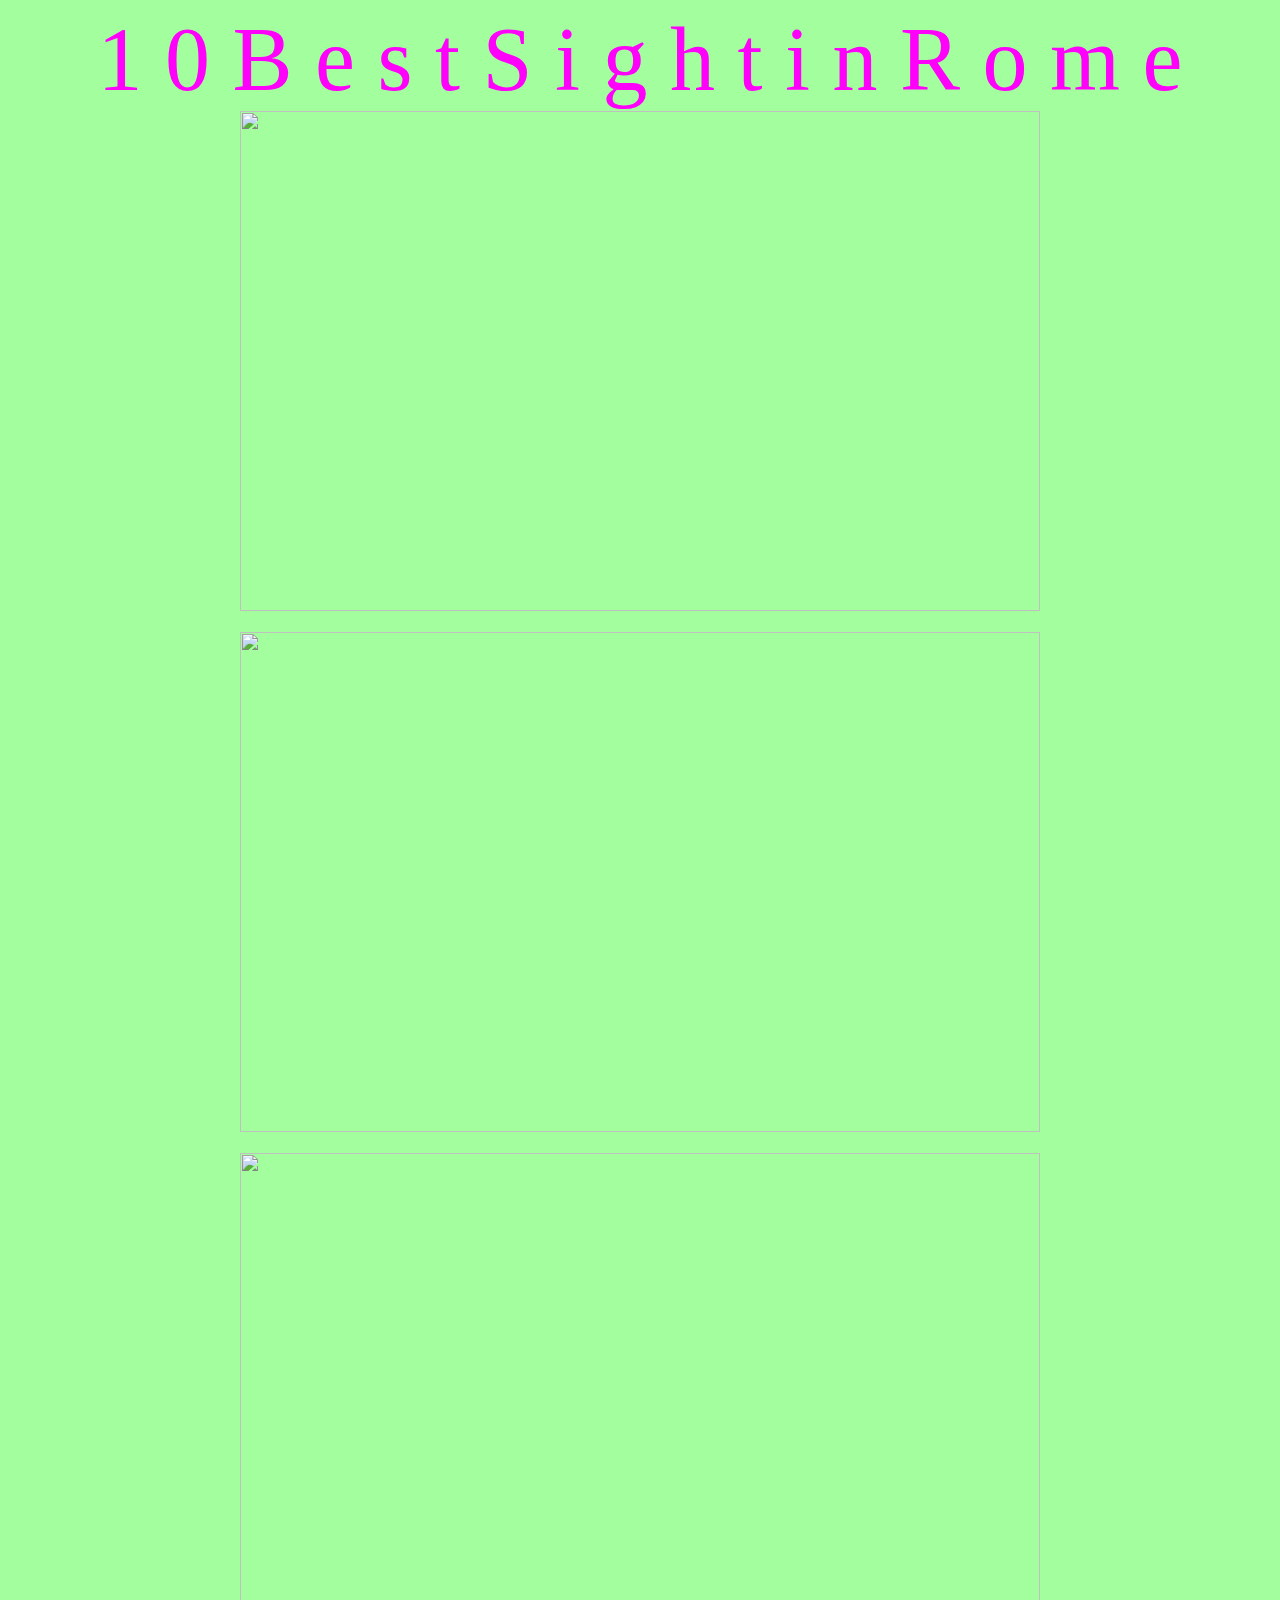
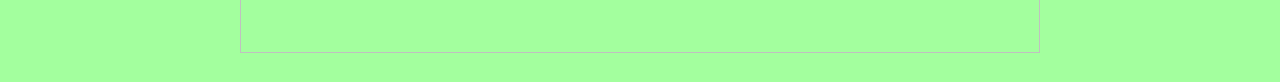
==== index.html @ 398859d5 "Update index.html" ====
<!doctype html>
<html lang="en">
<head>
    <link rel="stylesheet" href="Index.css">
    <link rel="script" href="index.js">
    <meta charset="utf-8">
    <title>Rome</title>
</head>
       
<body>
   <header>  
 <p>  
 <span>1</span>  
 <span>0</span>  
 <span> </span>  
 <span>B</span>  
 <span>e</span>  
 <span>s</span>  
 <span>t</span>  
 <span> </span>  
 <span>S</span>  
 <span>i</span>  
 <span>g</span>  
 <span>h</span>  
 <span>t</span>  
 <span>i</span>  
 <span>n</span>  
 <span> </span>  
 <span>R</span>  
 <span>o</span>  
 <span>m</span>  
 <span>e</span>  
 </P>  
  

<p><a href="Colosseo.html"><img src="https://upload.wikimedia.org/wikipedia/commons/5/53/Colosseum_in_Rome%2C_Italy_-_April_2007.jpg"width="800" height="500"></a></p>
<p><a href="Pantheon.html"><img src="https://upload.wikimedia.org/wikipedia/commons/0/06/Rome_Pantheon_front.jpg" width="800" height="500"></a></p>
<p><a href="AltaredellaPatria.html"><img src="https://live.staticflickr.com/3382/3577919981_cbaf6b82b1_k.jpg"width="800" height="500"></a></p>


  

      
    

</body>

</html>
---- Index.css ----
body{
  background-color: rgb(163, 255, 158);
}


P{
  margin:auto;
  font-size:10vmin;
  white-space:nowrap;
  transform-style:preserve-3d;
  animation:rotate 10s infinite ease-in-out;
  text-align:center;   
  color: rgb(255, 0, 251);

}
@keyframes rotate{
  0%{
      transform:rotateY(-45deg);
  }
  50%{
      /*逆时针旋转45度*/
      transform:rotateY(45deg);
  }
  100%{
      transform:rotateY(-45deg);
  }
}   

/*制造文字重叠*/
p>span{
  text-shadow:
       1px 1px 0 rgba(0,0,0,0,0.9),
       2px 2px 0 rgba(0,0,0,0,0.7),
       3px 3px 0 rgba(0,0,0,0,0.5),
       4px 4px 0 rgba(0,0,0,0,0.3),
       5px 5px 0 rgba(0,0,0,0,0.1),  

      }

/*控制单个文字动画*/
p>span:nth-child(1),
p>span:nth-last-child(1){
  animation:filterblur1 10s infinte ease-in-out;
}

@keyframes filterBlur1{
  0%{
      filter:blur(0px)contrast(5);
  }
  50%{
      filter:blur(6px)contrast(1);
  }
  100%{
      filter:blur(0px)contrast(5);
  }
}

p>span:nth-child(2),
P>span:nth-last-child(2){
  animation:filterBlur1 10s infinite ease-in-out;
}

@keyframes filterBlur2{
  0%{
      filter:blur(0px)contrast(5);
  }
  50%{
      filter:blur(5px)contrast(1);
  }
  100%{
      filter:blur(0px)contrast(5);
  }
}

p>span:nth-child(3),
P>span:nth-last-child(3){
  animation:filterblur1 10s infinite ease-in-out;
}

@keyframes filterBlur3{
  0%{
      filter:blur(0px)contrast(5);
  }
  50%{
      filter:blur(4px)contrast(1);
  }
  100%{
      filter:blur(0px)contrast(5);
  }
}

p>span:nth-child(4),
P>span:nth-last-child(4){
  animation:filterBlur1 10s infinite ease-in-out;
}

@keyframes filterBlur4{
  0%{
      filter:blur(0px)contrast(5);
  }
  50%{
      filter:blur(3px)contrast(1);

  }
  100%{
      filter:blur(0px)contrast(5);

  }
}


p>span:nth-child(-n+5){
  animation-delay:-5s;

}
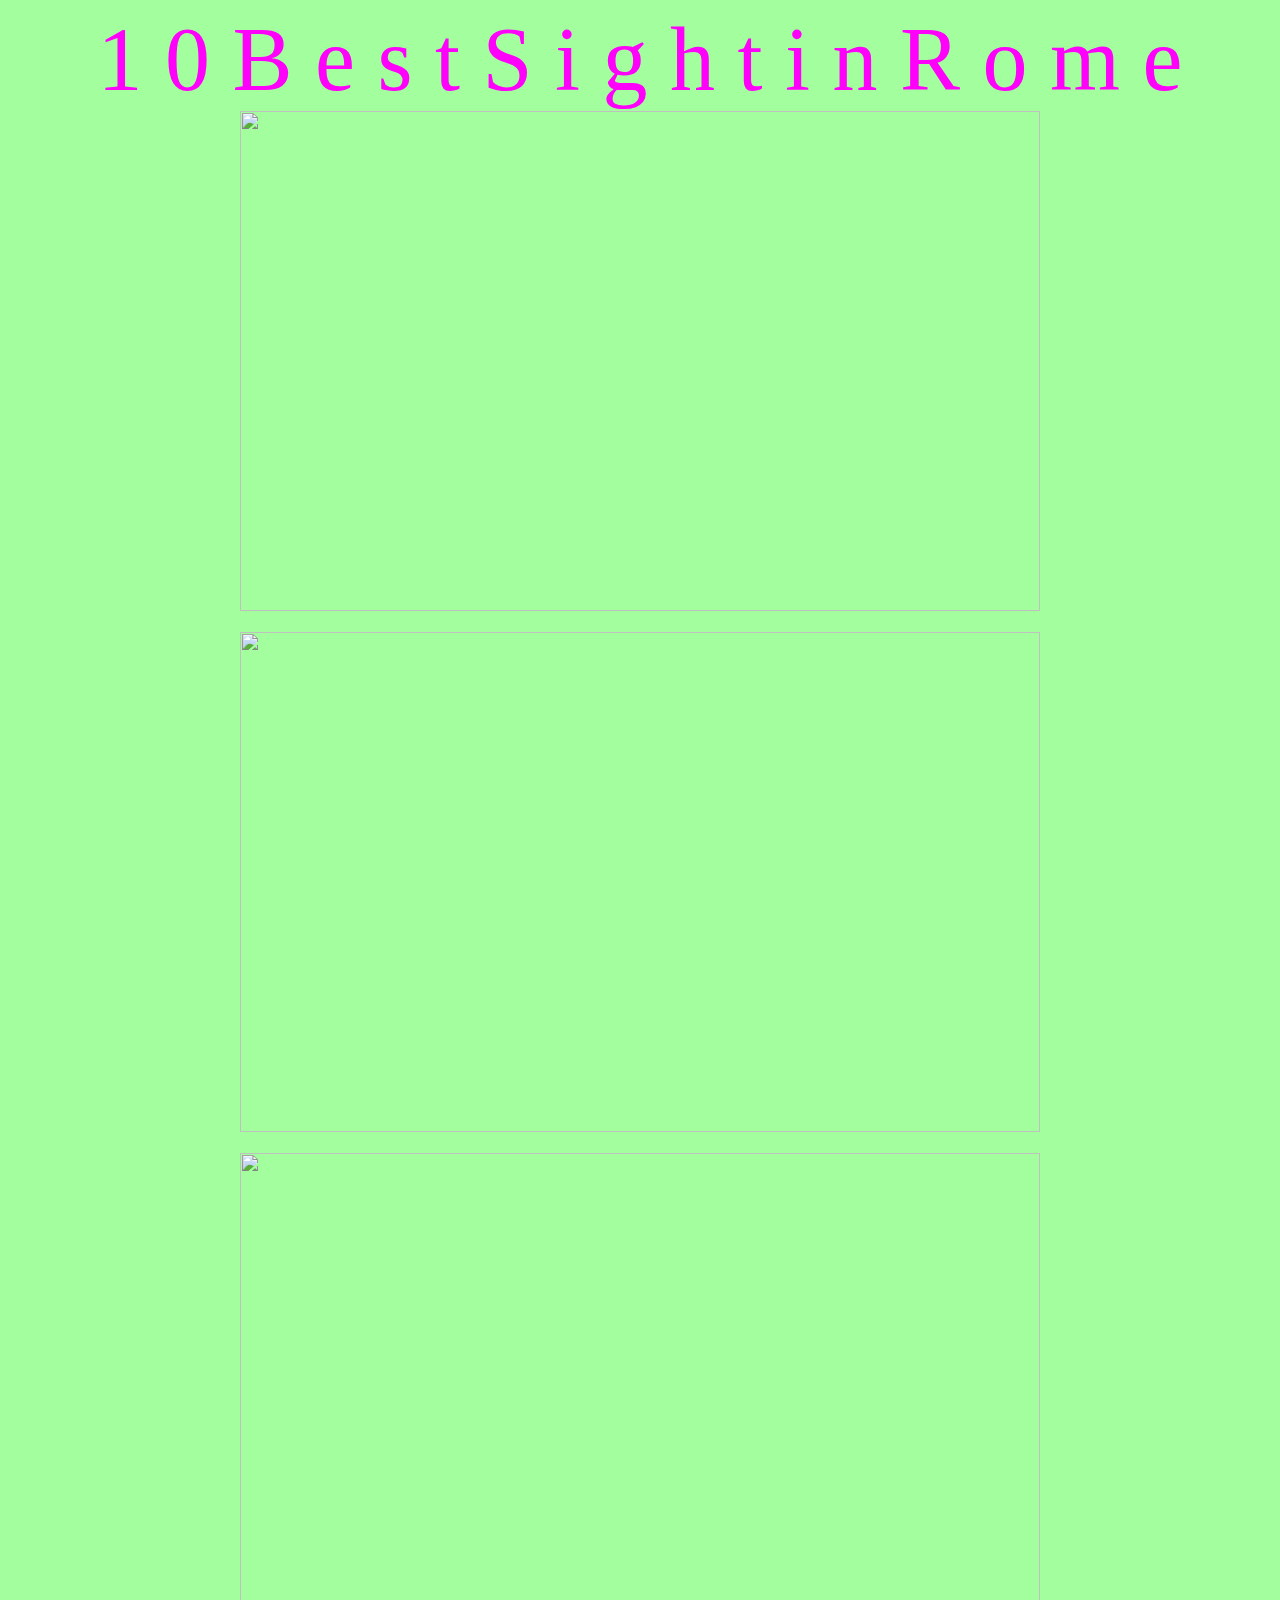
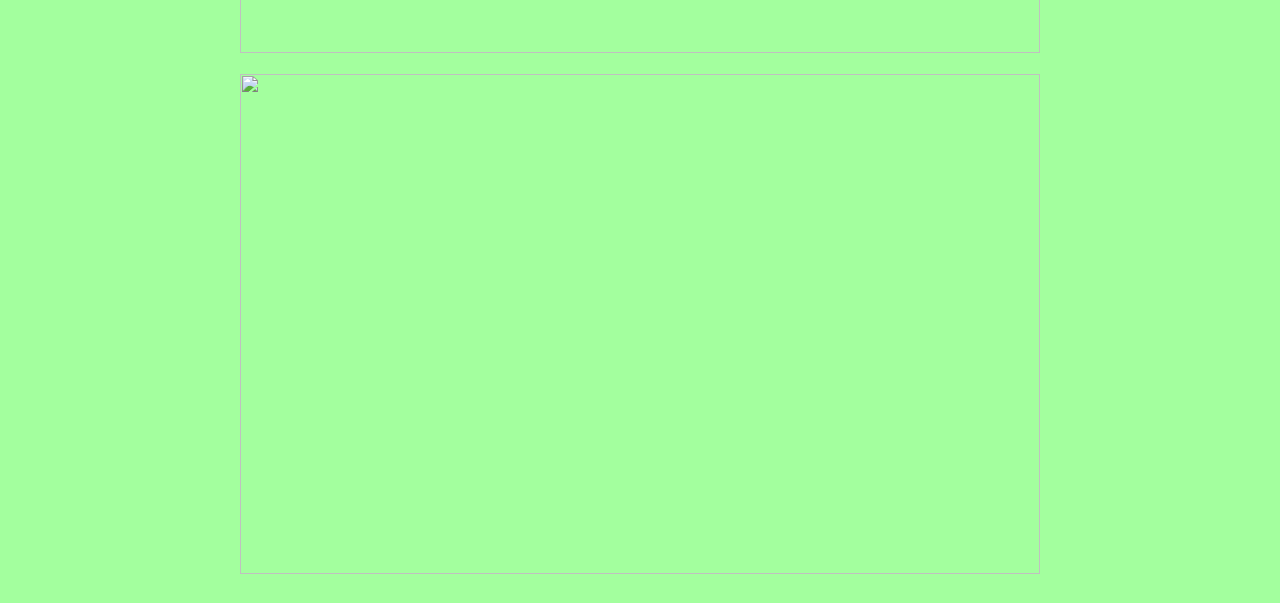
==== commit 4d4f3195: "Update index.html" ====
--- a/index.html
+++ b/index.html
@@ -36,6 +36,7 @@
 <p><a href="Colosseo.html"><img src="https://upload.wikimedia.org/wikipedia/commons/5/53/Colosseum_in_Rome%2C_Italy_-_April_2007.jpg"width="800" height="500"></a></p>
 <p><a href="Pantheon.html"><img src="https://upload.wikimedia.org/wikipedia/commons/0/06/Rome_Pantheon_front.jpg" width="800" height="500"></a></p>
 <p><a href="AltaredellaPatria.html"><img src="https://live.staticflickr.com/3382/3577919981_cbaf6b82b1_k.jpg"width="800" height="500"></a></p>
+<p><a href="vaticano.html"><img src="https://civitavecchia.portmobility.it/sites/default/files/cortile_della_pigna.jpg"width="800" height="500"></a></p>
 
 
   
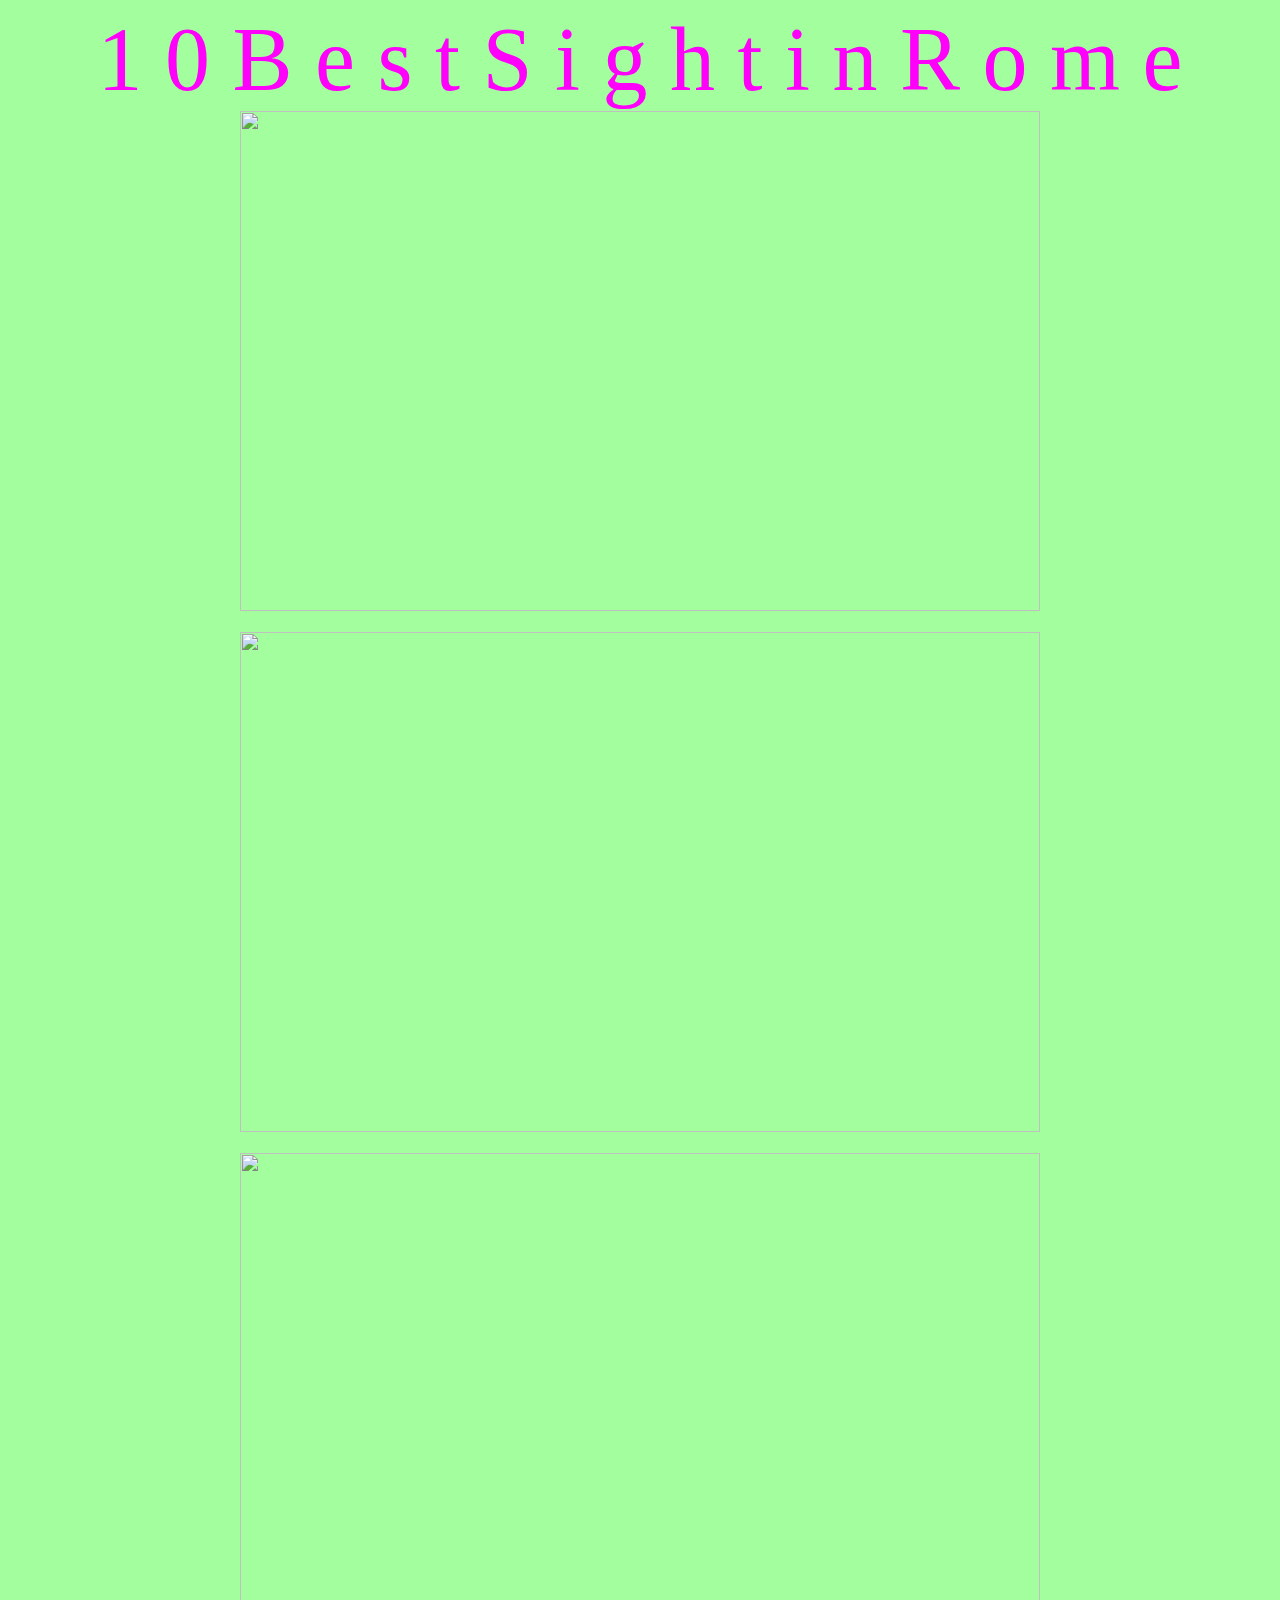
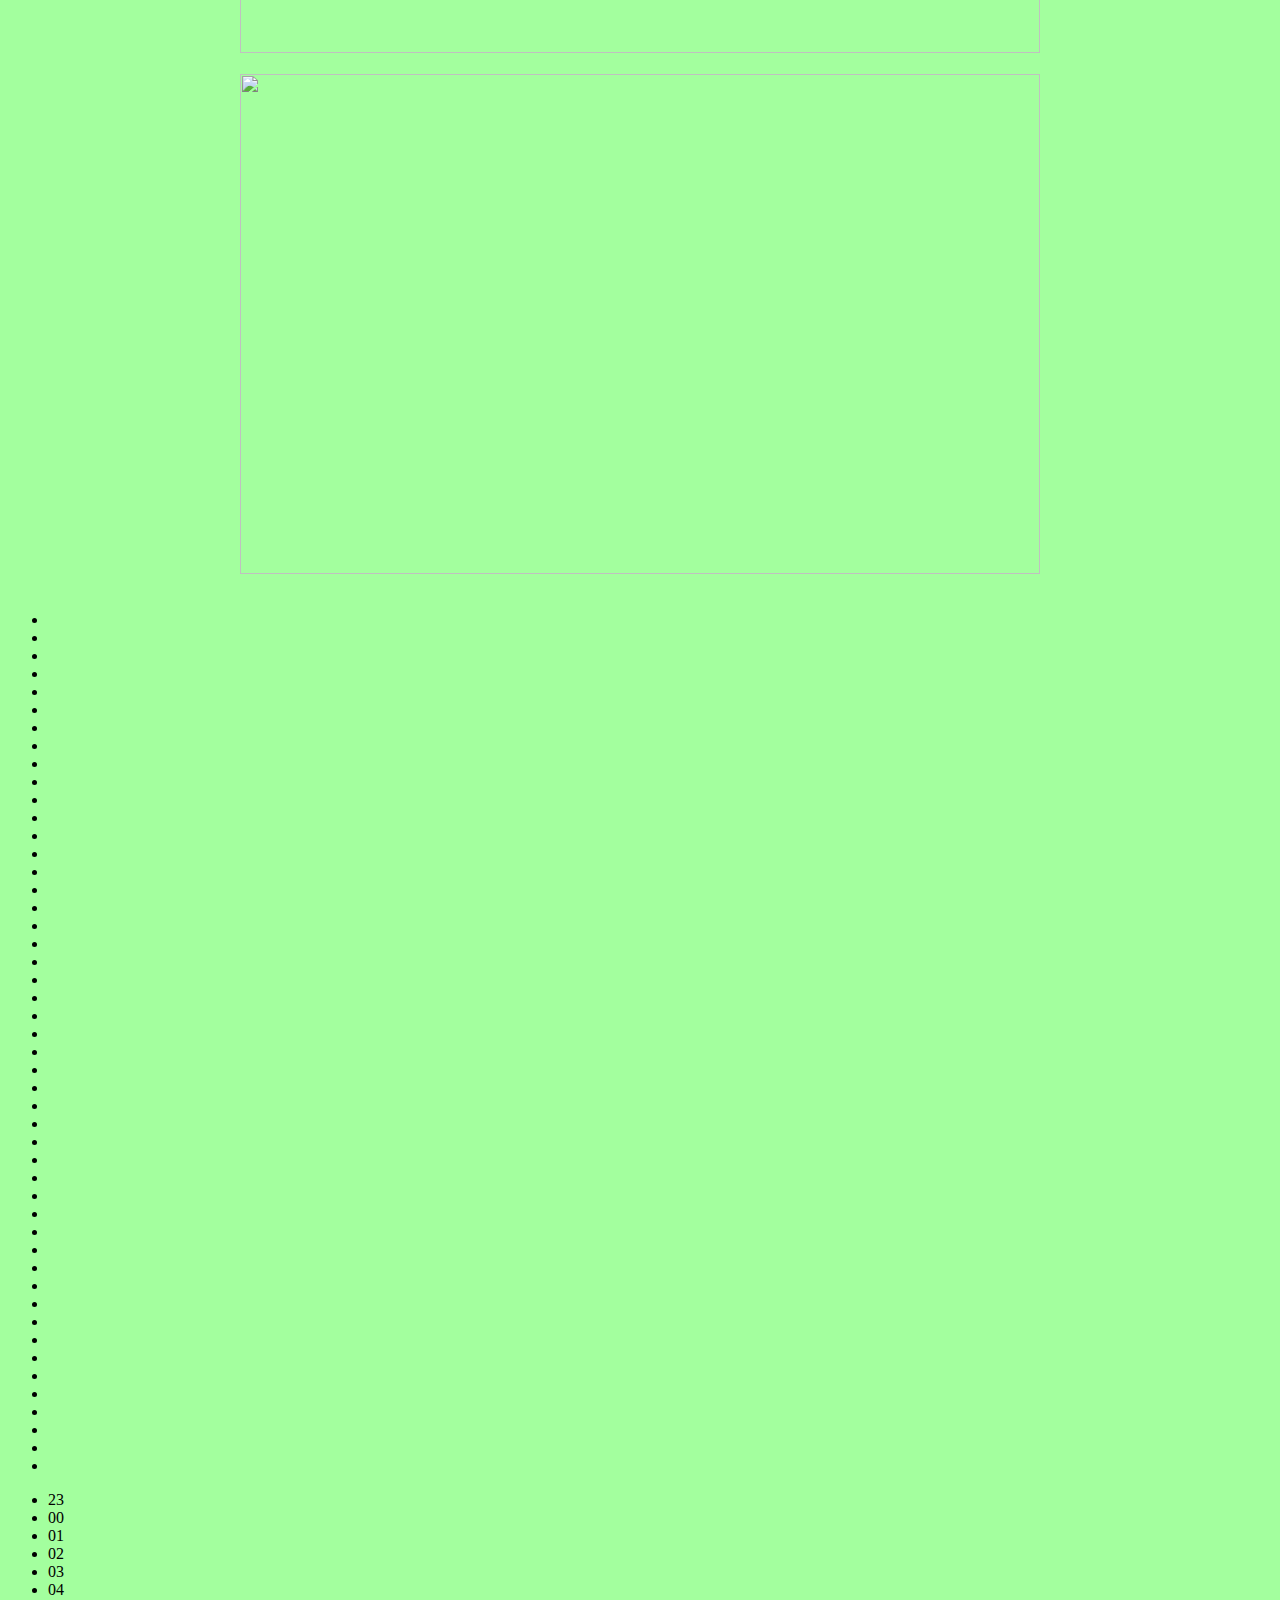
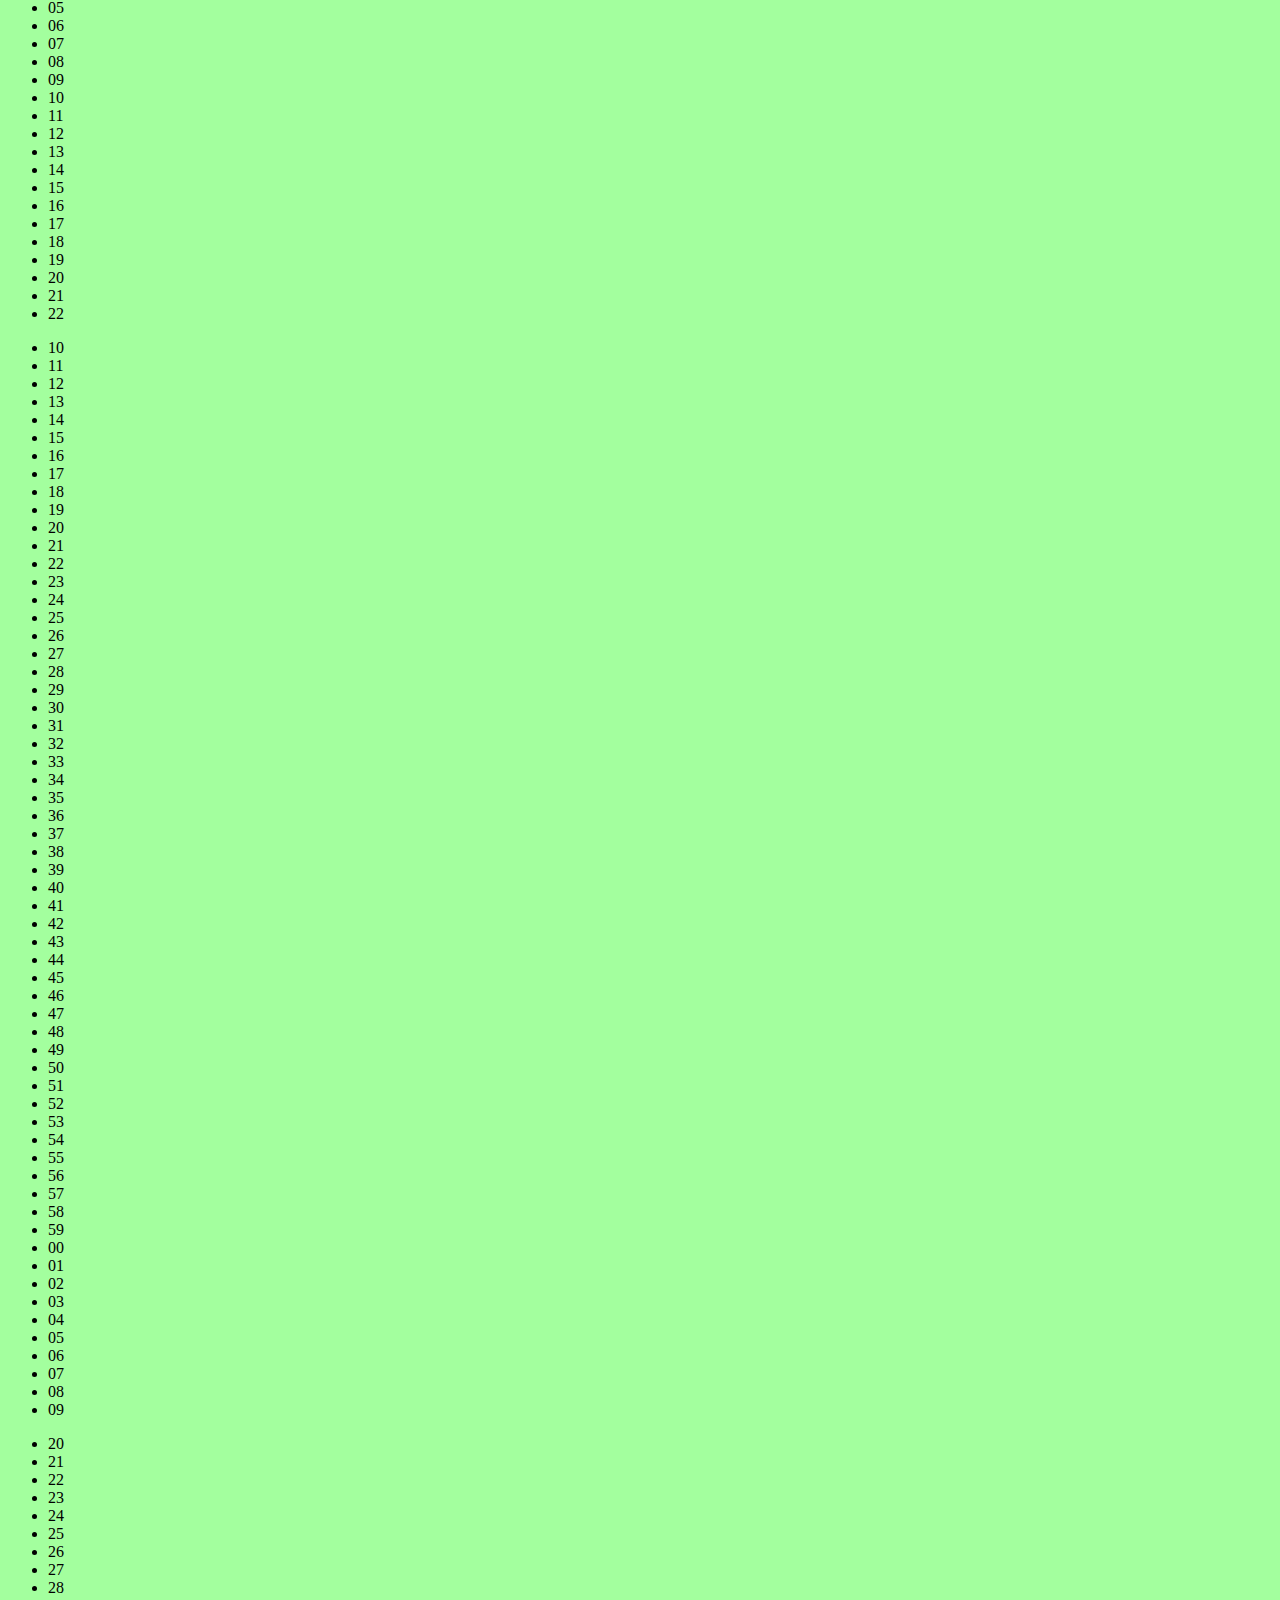
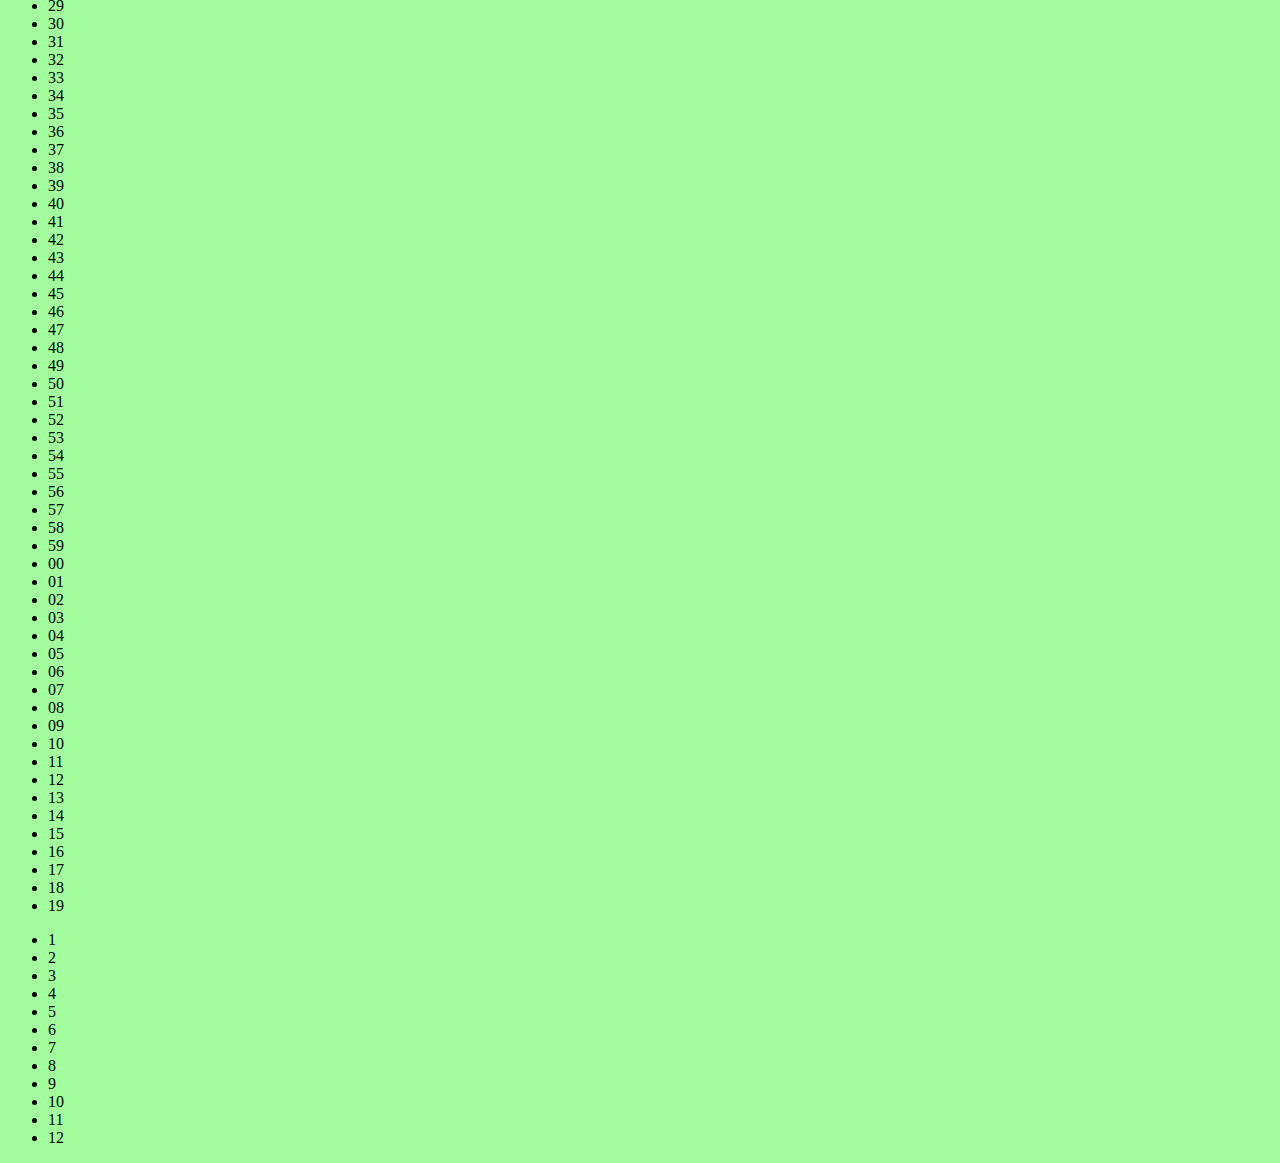
==== commit 07328661: "Update index.html" ====
--- a/index.html
+++ b/index.html
@@ -36,12 +36,65 @@
 <p><a href="Colosseo.html"><img src="https://upload.wikimedia.org/wikipedia/commons/5/53/Colosseum_in_Rome%2C_Italy_-_April_2007.jpg"width="800" height="500"></a></p>
 <p><a href="Pantheon.html"><img src="https://upload.wikimedia.org/wikipedia/commons/0/06/Rome_Pantheon_front.jpg" width="800" height="500"></a></p>
 <p><a href="AltaredellaPatria.html"><img src="https://live.staticflickr.com/3382/3577919981_cbaf6b82b1_k.jpg"width="800" height="500"></a></p>
-<p><a href="vaticano.html"><img src="https://civitavecchia.portmobility.it/sites/default/files/cortile_della_pigna.jpg"width="800" height="500"></a></p>
+<p><a href="vaticano.html"><img src="https://turismo.org/wp-content/uploads/2013/04/Museos-Vaticanos-760x500.jpg"width="800" height="500"></a></p>
 
 
-  
+<div id="watch">
+  <div class="frame-face"></div>
+  <ul class="minute-marks">
+    <li></li><li></li><li></li><li></li><li></li><li></li>
+    <li></li><li></li><li></li><li></li><li></li><li></li>
+    <li></li><li></li><li></li><li></li><li></li><li></li>
+    <li></li><li></li><li></li><li></li><li></li><li></li>
+    <li></li><li></li><li></li><li></li><li></li><li></li>
+    <li></li><li></li><li></li><li></li><li></li><li></li>
+    <li></li><li></li><li></li><li></li><li></li><li></li>
+    <li></li><li></li><li></li><li></li><li></li><li></li>
+  </ul>
+  <div class="digital-wrap">
+    <ul class="digit-hours">
+      <li>23</li>
+      <li>00</li><li>01</li><li>02</li><li>03</li><li>04</li><li>05</li>
+      <li>06</li><li>07</li><li>08</li><li>09</li><li>10</li><li>11</li>
+      <li>12</li><li>13</li><li>14</li><li>15</li><li>16</li><li>17</li>
+      <li>18</li><li>19</li><li>20</li><li>21</li><li>22</li>
+    </ul>
+    <ul class="digit-minutes">
+      <li>10</li><li>11</li>
+      <li>12</li><li>13</li><li>14</li><li>15</li><li>16</li><li>17</li>
+      <li>18</li><li>19</li><li>20</li><li>21</li><li>22</li><li>23</li>
+      <li>24</li><li>25</li><li>26</li><li>27</li><li>28</li><li>29</li>
+      <li>30</li><li>31</li><li>32</li><li>33</li><li>34</li><li>35</li>
+      <li>36</li><li>37</li><li>38</li><li>39</li><li>40</li><li>41</li>
+      <li>42</li><li>43</li><li>44</li><li>45</li><li>46</li><li>47</li>
+      <li>48</li><li>49</li><li>50</li><li>51</li><li>52</li><li>53</li>
+      <li>54</li><li>55</li><li>56</li><li>57</li><li>58</li><li>59</li>
+      <li>00</li><li>01</li><li>02</li><li>03</li><li>04</li><li>05</li>
+      <li>06</li><li>07</li><li>08</li><li>09</li>
+    </ul>
+    <ul class="digit-seconds">
+      <li>20</li><li>21</li><li>22</li><li>23</li>
+      <li>24</li><li>25</li><li>26</li><li>27</li><li>28</li><li>29</li>
+      <li>30</li><li>31</li><li>32</li><li>33</li><li>34</li><li>35</li>
+      <li>36</li><li>37</li><li>38</li><li>39</li><li>40</li><li>41</li>
+      <li>42</li><li>43</li><li>44</li><li>45</li><li>46</li><li>47</li>
+      <li>48</li><li>49</li><li>50</li><li>51</li><li>52</li><li>53</li>
+      <li>54</li><li>55</li><li>56</li><li>57</li><li>58</li><li>59</li>
+      <li>00</li><li>01</li><li>02</li><li>03</li><li>04</li><li>05</li>
+      <li>06</li><li>07</li><li>08</li><li>09</li><li>10</li><li>11</li>
+      <li>12</li><li>13</li><li>14</li><li>15</li><li>16</li><li>17</li>
+      <li>18</li><li>19</li>
+    </ul>
+  </div>
+  <ul class="digits">
+    <li>1</li><li>2</li><li>3</li><li>4</li><li>5</li><li>6</li>
+    <li>7</li><li>8</li><li>9</li><li>10</li><li>11</li><li>12</li>
+  </ul>
+  <div class="hours-hand"></div>
+  <div class="minutes-hand"></div>
+  <div class="seconds-hand"></div>
+</div>
 
-      
     
 
 </body>
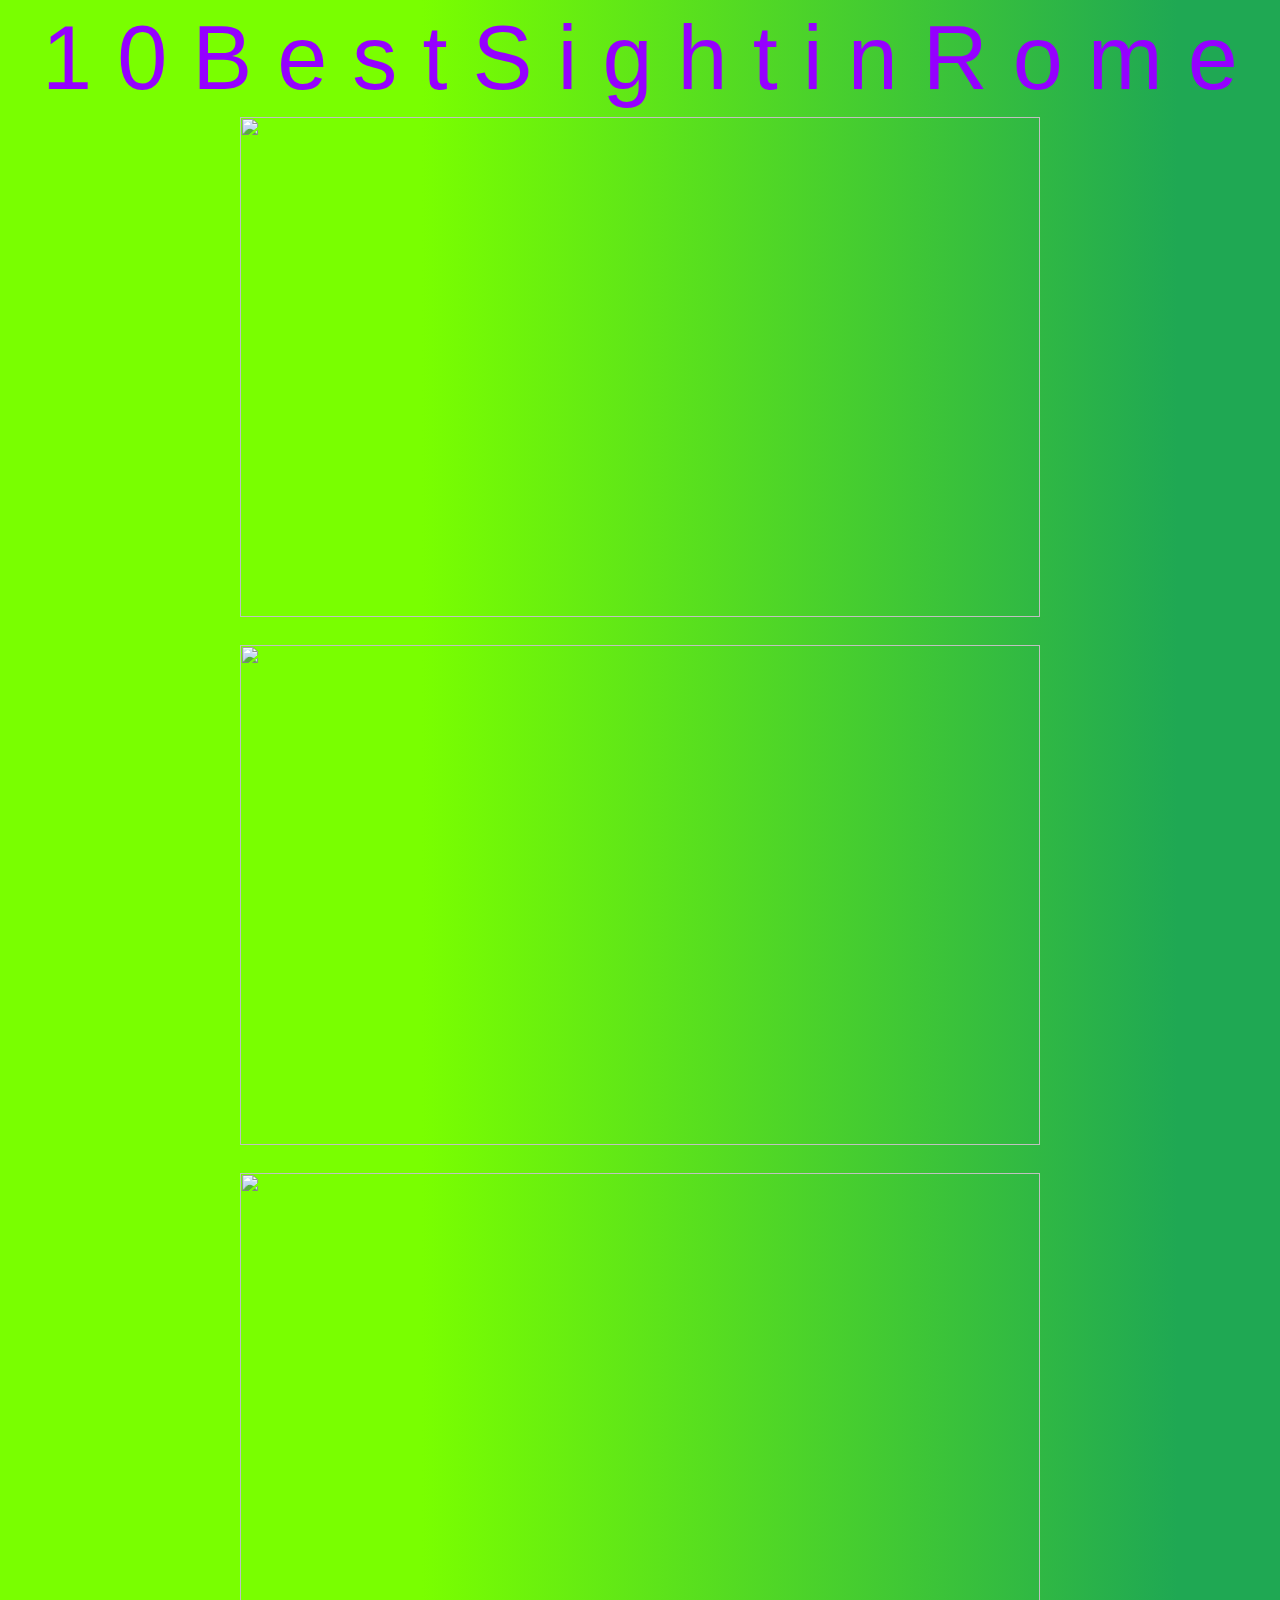
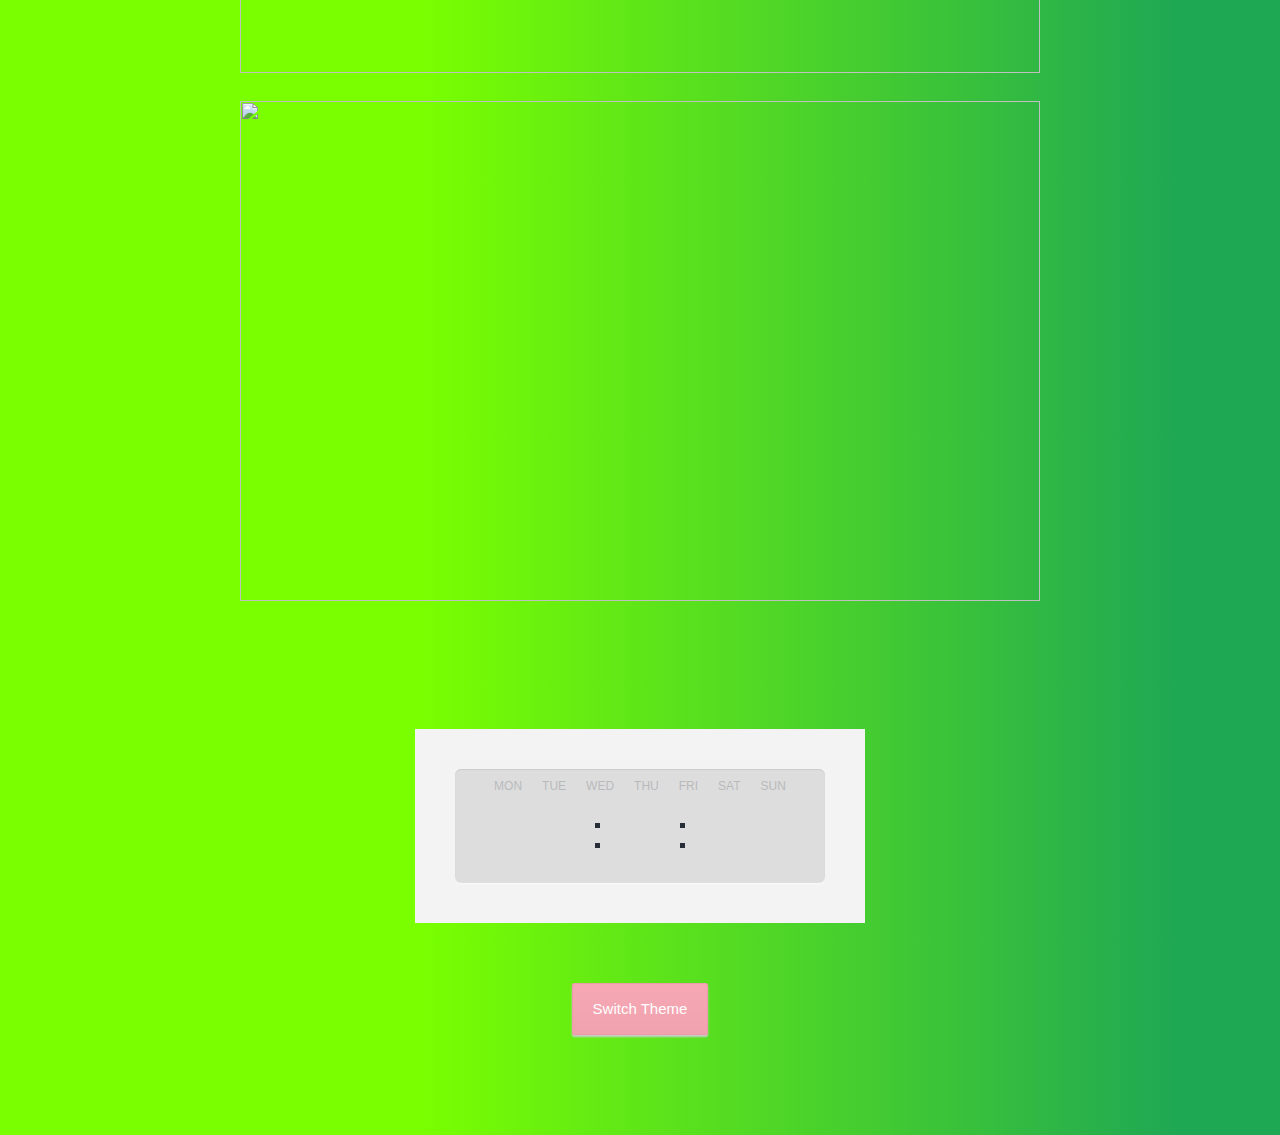
==== commit 4946a5de: "Update index.html" ====
--- a/index.html
+++ b/index.html
@@ -2,7 +2,6 @@
 <html lang="en">
 <head>
     <link rel="stylesheet" href="Index.css">
-    <link rel="script" href="index.js">
     <meta charset="utf-8">
     <title>Rome</title>
 </head>
@@ -39,61 +38,130 @@
 <p><a href="vaticano.html"><img src="https://turismo.org/wp-content/uploads/2013/04/Museos-Vaticanos-760x500.jpg"width="800" height="500"></a></p>
 
 
-<div id="watch">
-  <div class="frame-face"></div>
-  <ul class="minute-marks">
-    <li></li><li></li><li></li><li></li><li></li><li></li>
-    <li></li><li></li><li></li><li></li><li></li><li></li>
-    <li></li><li></li><li></li><li></li><li></li><li></li>
-    <li></li><li></li><li></li><li></li><li></li><li></li>
-    <li></li><li></li><li></li><li></li><li></li><li></li>
-    <li></li><li></li><li></li><li></li><li></li><li></li>
-    <li></li><li></li><li></li><li></li><li></li><li></li>
-    <li></li><li></li><li></li><li></li><li></li><li></li>
-  </ul>
-  <div class="digital-wrap">
-    <ul class="digit-hours">
-      <li>23</li>
-      <li>00</li><li>01</li><li>02</li><li>03</li><li>04</li><li>05</li>
-      <li>06</li><li>07</li><li>08</li><li>09</li><li>10</li><li>11</li>
-      <li>12</li><li>13</li><li>14</li><li>15</li><li>16</li><li>17</li>
-      <li>18</li><li>19</li><li>20</li><li>21</li><li>22</li>
-    </ul>
-    <ul class="digit-minutes">
-      <li>10</li><li>11</li>
-      <li>12</li><li>13</li><li>14</li><li>15</li><li>16</li><li>17</li>
-      <li>18</li><li>19</li><li>20</li><li>21</li><li>22</li><li>23</li>
-      <li>24</li><li>25</li><li>26</li><li>27</li><li>28</li><li>29</li>
-      <li>30</li><li>31</li><li>32</li><li>33</li><li>34</li><li>35</li>
-      <li>36</li><li>37</li><li>38</li><li>39</li><li>40</li><li>41</li>
-      <li>42</li><li>43</li><li>44</li><li>45</li><li>46</li><li>47</li>
-      <li>48</li><li>49</li><li>50</li><li>51</li><li>52</li><li>53</li>
-      <li>54</li><li>55</li><li>56</li><li>57</li><li>58</li><li>59</li>
-      <li>00</li><li>01</li><li>02</li><li>03</li><li>04</li><li>05</li>
-      <li>06</li><li>07</li><li>08</li><li>09</li>
-    </ul>
-    <ul class="digit-seconds">
-      <li>20</li><li>21</li><li>22</li><li>23</li>
-      <li>24</li><li>25</li><li>26</li><li>27</li><li>28</li><li>29</li>
-      <li>30</li><li>31</li><li>32</li><li>33</li><li>34</li><li>35</li>
-      <li>36</li><li>37</li><li>38</li><li>39</li><li>40</li><li>41</li>
-      <li>42</li><li>43</li><li>44</li><li>45</li><li>46</li><li>47</li>
-      <li>48</li><li>49</li><li>50</li><li>51</li><li>52</li><li>53</li>
-      <li>54</li><li>55</li><li>56</li><li>57</li><li>58</li><li>59</li>
-      <li>00</li><li>01</li><li>02</li><li>03</li><li>04</li><li>05</li>
-      <li>06</li><li>07</li><li>08</li><li>09</li><li>10</li><li>11</li>
-      <li>12</li><li>13</li><li>14</li><li>15</li><li>16</li><li>17</li>
-      <li>18</li><li>19</li>
-    </ul>
+<!--clock-->
+<div id="clock" class="light">
+  <div class="display">
+    <div class="weekdays"></div>
+    <div class="ampm"></div>
+    <div class="alarm"></div>
+    <div class="digits"></div>
   </div>
-  <ul class="digits">
-    <li>1</li><li>2</li><li>3</li><li>4</li><li>5</li><li>6</li>
-    <li>7</li><li>8</li><li>9</li><li>10</li><li>11</li><li>12</li>
-  </ul>
-  <div class="hours-hand"></div>
-  <div class="minutes-hand"></div>
-  <div class="seconds-hand"></div>
+</div> 
+
+<div class="button-holder">
+  <a class="button">Switch Theme</a>
 </div>
+<!-- JavaScript Includes -->
+<script src="https://cdnjs.cloudflare.com/ajax/libs/jquery/1.10.1/jquery.min.js"></script>
+<script src="https://cdnjs.cloudflare.com/ajax/libs/moment.js/2.0.0/moment.min.js"></script>
+<script type="text/javascript">
+$(function(){
+
+// Cache some selectors
+
+var clock = $('#clock'),
+  alarm = clock.find('.alarm'),
+  ampm = clock.find('.ampm');
+
+// Map digits to their names (this will be an array)
+var digit_to_name = 'zero one two three four five six seven eight nine'.split(' ');
+
+// This object will hold the digit elements
+var digits = {};
+
+// Positions for the hours, minutes, and seconds
+var positions = [
+  'h1', 'h2', ':', 'm1', 'm2', ':', 's1', 's2'
+];
+
+// Generate the digits with the needed markup,
+// and add them to the clock
+
+var digit_holder = clock.find('.digits');
+
+$.each(positions, function(){
+
+  if(this == ':'){
+      digit_holder.append('<div class="dots">');
+  }
+  else{
+
+      var pos = $('<div>');
+
+      for(var i=1; i<8; i++){
+          pos.append('<span class="d' + i + '">');
+      }
+
+      // Set the digits as key:value pairs in the digits object
+      digits[this] = pos;
+
+      // Add the digit elements to the page
+      digit_holder.append(pos);
+  }
+
+});
+
+// Add the weekday names
+
+var weekday_names = 'MON TUE WED THU FRI SAT SUN'.split(' '),
+  weekday_holder = clock.find('.weekdays');
+
+$.each(weekday_names, function(){
+  weekday_holder.append('<span>' + this + '</span>');
+});
+
+var weekdays = clock.find('.weekdays span');
+
+// Run a timer every second and update the clock
+
+(function update_time(){
+
+  // Use moment.js to output the current time as a string
+  // hh is for the hours in 12-hour format,
+  // mm - minutes, ss-seconds (all with leading zeroes),
+  // d is for day of week and A is for AM/PM
+
+  var now = moment().format("hhmmssdA");
+
+  digits.h1.attr('class', digit_to_name[now[0]]);
+  digits.h2.attr('class', digit_to_name[now[1]]);
+  digits.m1.attr('class', digit_to_name[now[2]]);
+  digits.m2.attr('class', digit_to_name[now[3]]);
+  digits.s1.attr('class', digit_to_name[now[4]]);
+  digits.s2.attr('class', digit_to_name[now[5]]);
+
+  // The library returns Sunday as the first day of the week.
+  // Stupid, I know. Lets shift all the days one position down, 
+  // and make Sunday last
+
+  var dow = now[6];
+  dow--;
+
+  // Sunday!
+  if(dow < 0){
+      // Make it last
+      dow = 6;
+  }
+
+  // Mark the active day of the week
+  weekdays.removeClass('active').eq(dow).addClass('active');
+
+  // Set the am/pm text:
+  ampm.text(now[7]+now[8]);
+
+  // Schedule this function to be run again in 1 sec
+  setTimeout(update_time, 1000);
+
+})();
+
+// Switch the theme
+
+$('a.button').click(function(){
+  clock.toggleClass('light dark');
+});
+
+});
+</script>  
 
     
 
--- a/Index.css
+++ b/Index.css
@@ -1,5 +1,6 @@
 body{
-  background-color: rgb(163, 255, 158);
+  background: rgb(121,255,0);
+  background: linear-gradient(90deg, rgba(121,255,0,1) 33%, rgba(31,168,83,1) 92%);
 }
 
 
@@ -10,7 +11,8 @@
   transform-style:preserve-3d;
   animation:rotate 10s infinite ease-in-out;
   text-align:center;   
-  color: rgb(255, 0, 251);
+  color: rgb(149,0,255);
+  color: linear-gradient(90deg, rgba(149,0,255,1) 15%, rgba(230,0,255,1) 100%);
 
 }
 @keyframes rotate{
@@ -113,3 +115,514 @@
   animation-delay:-5s;
 
 }
+
+
+
+
+
+
+
+
+
+
+
+
+
+
+
+/*clock*/
+
+
+
+
+
+*{
+	margin:0;
+	padding:0;
+}
+
+
+/*-------------------------
+	General Styles
+--------------------------*/
+
+
+html{
+	background:url('../img/bg.jpg') #dbe4e6;
+	overflow:hidden;
+}
+
+body{
+	font:15px/1.3 Arial, sans-serif;
+	color: #4f4f4f;
+	z-index:1;
+}
+
+a, a:visited {
+	outline:none;
+	color:#389dc1;
+}
+
+a:hover{
+	text-decoration:none;
+}
+
+section, footer, header, aside{
+	display: block;
+}
+
+
+/*-------------------------
+	The clocks
+--------------------------*/
+
+
+#clock{
+	width:370px;
+	padding:40px;
+	margin:100px auto 60px;
+	position:relative;
+}
+
+#clock:after{
+	content:'';
+	position:absolute;
+	width:400px;
+	height:20px;
+	border-radius:100%;
+	left:50%;
+	margin-left:-200px;
+	bottom:2px;
+	z-index:-1;
+}
+
+
+#clock .display{
+	text-align:center;
+	padding: 40px 20px 20px;
+	border-radius:6px;
+	position:relative;
+	height: 54px;
+}
+
+
+/*-------------------------
+	Light color theme
+--------------------------*/
+
+
+#clock.light{
+	background-color:#f3f3f3;
+	color:#272e38;
+}
+
+#clock.light:after{
+	box-shadow:0 4px 10px rgba(0,0,0,0.15);
+}
+
+#clock.light .digits div span{
+	background-color:#272e38;
+	border-color:#272e38;	
+}
+
+#clock.light .digits div.dots:before,
+#clock.light .digits div.dots:after{
+	background-color:#272e38;
+}
+
+#clock.light .alarm{
+	background:url('../img/alarm_light.jpg');
+}
+
+#clock.light .display{
+	background-color:#dddddd;
+	box-shadow:0 1px 1px rgba(0,0,0,0.08) inset, 0 1px 1px #fafafa;
+}
+
+
+/*-------------------------
+	Dark color theme
+--------------------------*/
+
+
+#clock.dark{
+	background-color:#272e38;
+	color:#cacaca;
+}
+
+#clock.dark:after{
+	box-shadow:0 4px 10px rgba(0,0,0,0.3);
+}
+
+#clock.dark .digits div span{
+	background-color:#cacaca;
+	border-color:#cacaca;	
+}
+
+#clock.dark .alarm{
+	background:url('../img/alarm_dark.jpg');
+}
+
+#clock.dark .display{
+	background-color:#0f1620;
+	box-shadow:0 1px 1px rgba(0,0,0,0.08) inset, 0 1px 1px #2d3642;
+}
+
+#clock.dark .digits div.dots:before,
+#clock.dark .digits div.dots:after{
+	background-color:#cacaca;
+}
+
+
+/*-------------------------
+	The Digits
+--------------------------*/
+
+
+#clock .digits div{
+	text-align:left;
+	position:relative;
+	width: 28px;
+	height:50px;
+	display:inline-block;
+	margin:0 4px;
+}
+
+#clock .digits div span{
+	opacity:0;
+	position:absolute;
+
+	-webkit-transition:0.25s;
+	-moz-transition:0.25s;
+	transition:0.25s;
+}
+
+#clock .digits div span:before,
+#clock .digits div span:after{
+	content:'';
+	position:absolute;
+	width:0;
+	height:0;
+	border:5px solid transparent;
+}
+
+#clock .digits .d1{			height:5px;width:16px;top:0;left:6px;}
+#clock .digits .d1:before{	border-width:0 5px 5px 0;border-right-color:inherit;left:-5px;}
+#clock .digits .d1:after{	border-width:0 0 5px 5px;border-left-color:inherit;right:-5px;}
+
+#clock .digits .d2{			height:5px;width:16px;top:24px;left:6px;}
+#clock .digits .d2:before{	border-width:3px 4px 2px;border-right-color:inherit;left:-8px;}
+#clock .digits .d2:after{	border-width:3px 4px 2px;border-left-color:inherit;right:-8px;}
+
+#clock .digits .d3{			height:5px;width:16px;top:48px;left:6px;}
+#clock .digits .d3:before{	border-width:5px 5px 0 0;border-right-color:inherit;left:-5px;}
+#clock .digits .d3:after{	border-width:5px 0 0 5px;border-left-color:inherit;right:-5px;}
+
+#clock .digits .d4{			width:5px;height:14px;top:7px;left:0;}
+#clock .digits .d4:before{	border-width:0 5px 5px 0;border-bottom-color:inherit;top:-5px;}
+#clock .digits .d4:after{	border-width:0 0 5px 5px;border-left-color:inherit;bottom:-5px;}
+
+#clock .digits .d5{			width:5px;height:14px;top:7px;right:0;}
+#clock .digits .d5:before{	border-width:0 0 5px 5px;border-bottom-color:inherit;top:-5px;}
+#clock .digits .d5:after{	border-width:5px 0 0 5px;border-top-color:inherit;bottom:-5px;}
+
+#clock .digits .d6{			width:5px;height:14px;top:32px;left:0;}
+#clock .digits .d6:before{	border-width:0 5px 5px 0;border-bottom-color:inherit;top:-5px;}
+#clock .digits .d6:after{	border-width:0 0 5px 5px;border-left-color:inherit;bottom:-5px;}
+
+#clock .digits .d7{			width:5px;height:14px;top:32px;right:0;}
+#clock .digits .d7:before{	border-width:0 0 5px 5px;border-bottom-color:inherit;top:-5px;}
+#clock .digits .d7:after{	border-width:5px 0 0 5px;border-top-color:inherit;bottom:-5px;}
+
+
+/* 1 */
+
+#clock .digits div.one .d5,
+#clock .digits div.one .d7{
+	opacity:1;
+}
+
+/* 2 */
+
+#clock .digits div.two .d1,
+#clock .digits div.two .d5,
+#clock .digits div.two .d2,
+#clock .digits div.two .d6,
+#clock .digits div.two .d3{
+	opacity:1;
+}
+
+/* 3 */
+
+#clock .digits div.three .d1,
+#clock .digits div.three .d5,
+#clock .digits div.three .d2,
+#clock .digits div.three .d7,
+#clock .digits div.three .d3{
+	opacity:1;
+}
+
+/* 4 */
+
+#clock .digits div.four .d5,
+#clock .digits div.four .d2,
+#clock .digits div.four .d4,
+#clock .digits div.four .d7{
+	opacity:1;
+}
+
+/* 5 */
+
+#clock .digits div.five .d1,
+#clock .digits div.five .d2,
+#clock .digits div.five .d4,
+#clock .digits div.five .d3,
+#clock .digits div.five .d7{
+	opacity:1;
+}
+
+/* 6 */
+
+#clock .digits div.six .d1,
+#clock .digits div.six .d2,
+#clock .digits div.six .d4,
+#clock .digits div.six .d3,
+#clock .digits div.six .d6,
+#clock .digits div.six .d7{
+	opacity:1;
+}
+
+
+/* 7 */
+
+#clock .digits div.seven .d1,
+#clock .digits div.seven .d5,
+#clock .digits div.seven .d7{
+	opacity:1;
+}
+
+/* 8 */
+
+#clock .digits div.eight .d1,
+#clock .digits div.eight .d2,
+#clock .digits div.eight .d3,
+#clock .digits div.eight .d4,
+#clock .digits div.eight .d5,
+#clock .digits div.eight .d6,
+#clock .digits div.eight .d7{
+	opacity:1;
+}
+
+/* 9 */
+
+#clock .digits div.nine .d1,
+#clock .digits div.nine .d2,
+#clock .digits div.nine .d3,
+#clock .digits div.nine .d4,
+#clock .digits div.nine .d5,
+#clock .digits div.nine .d7{
+	opacity:1;
+}
+
+/* 0 */
+
+#clock .digits div.zero .d1,
+#clock .digits div.zero .d3,
+#clock .digits div.zero .d4,
+#clock .digits div.zero .d5,
+#clock .digits div.zero .d6,
+#clock .digits div.zero .d7{
+	opacity:1;
+}
+
+
+/* The dots */
+
+#clock .digits div.dots{
+	width:5px;
+}
+
+#clock .digits div.dots:before,
+#clock .digits div.dots:after{
+	width:5px;
+	height:5px;
+	content:'';
+	position:absolute;
+	left:0;
+	top:14px;
+}
+
+#clock .digits div.dots:after{
+	top:34px;
+}
+
+
+/*-------------------------
+	The Alarm
+--------------------------*/
+
+
+#clock .alarm{
+	width:16px;
+	height:16px;
+	bottom:20px;
+	background:url('../img/alarm_light.jpg');
+	position:absolute;
+	opacity:0.2;
+}
+
+#clock .alarm.active{
+	opacity:1;
+}
+
+
+/*-------------------------
+	Weekdays
+--------------------------*/
+
+
+#clock .weekdays{
+	font-size:12px;
+	position:absolute;
+	width:100%;
+	top:10px;
+	left:0;
+	text-align:center;
+}
+
+
+#clock .weekdays span{
+	opacity:0.2;
+	padding:0 10px;
+}
+
+#clock .weekdays span.active{
+	opacity:1;
+}
+
+
+/*-------------------------
+		AM/PM
+--------------------------*/
+
+
+#clock .ampm{
+	position:absolute;
+	bottom:20px;
+	right:20px;
+	font-size:12px;
+}
+
+
+/*-------------------------
+		Button
+--------------------------*/
+
+
+.button-holder{
+	text-align:center;
+	padding-bottom:100px;
+}
+
+a.button{
+	background-color:#f6a7b3;
+	
+	background-image:-webkit-linear-gradient(top, #f6a7b3, #f0a3af);
+	background-image:-moz-linear-gradient(top, #f6a7b3, #f0a3af);
+	background-image:linear-gradient(top, #f6a7b3, #f0a3af);
+
+	border:1px solid #eb9ba7;
+	border-radius:2px;
+
+	box-shadow:0 2px 2px #ccc;
+
+	color:#fff;
+	text-decoration: none !important;
+	padding:15px 20px;
+	display:inline-block;
+	cursor:pointer;
+}
+
+a.button:hover{
+	opacity:0.9;
+}
+
+
+/*----------------------------
+	The Demo Footer
+-----------------------------*/
+
+
+footer{
+
+	width: 770px;
+	font: normal 16px Arial, Helvetica, sans-serif;
+	padding: 15px 35px;
+	position: fixed;
+	bottom: 0;
+	left: 50%;
+	margin-left: -420px;
+
+	background-color:#1f1f1f;
+
+	background-image:-webkit-linear-gradient(top, #1f1f1f, #101010);
+	background-image:-moz-linear-gradient(top, #1f1f1f, #101010);
+	background-image:linear-gradient(top, #1f1f1f, #101010);
+
+	border-radius:2px 2px 0 0;
+
+	box-shadow: 0 -1px 4px rgba(0,0,0,0.4);
+	z-index:1;
+}
+
+footer a.tz{
+	font-weight:normal;
+	font-size:16px !important;
+	text-decoration:none !important;
+	display:block;
+	margin-right: 300px;
+	text-overflow:ellipsis;
+	white-space: nowrap;
+	color:#bfbfbf !important;
+	z-index:1;
+}
+
+footer a.tz:before{
+	content: '';
+	background: url('http://cdn.tutorialzine.com/misc/enhance/v2_footer_bg.png') no-repeat 0 -53px;
+	width: 138px;
+	height: 20px;
+	display: inline-block;
+	position: relative;
+	bottom: -3px;
+}
+
+footer .close{
+	position: absolute;
+	cursor: pointer;
+	width: 8px;
+	height: 8px;
+	background: url('http://cdn.tutorialzine.com/misc/enhance/v2_footer_bg.png') no-repeat 0 0px;
+	top:10px;
+	right:10px;
+	z-index: 3;
+}
+
+footer #tzine-actions{
+	position: absolute;
+	top: 8px;
+	width: 500px;
+	right: 50%;
+	margin-right: -650px;
+	text-align: right;
+	z-index: 2;
+}
+
+footer #tzine-actions iframe{
+	display: inline-block;
+	height: 21px;
+	width: 95px;
+	position: relative;
+	float: left;
+	margin-top: 11px;
+}
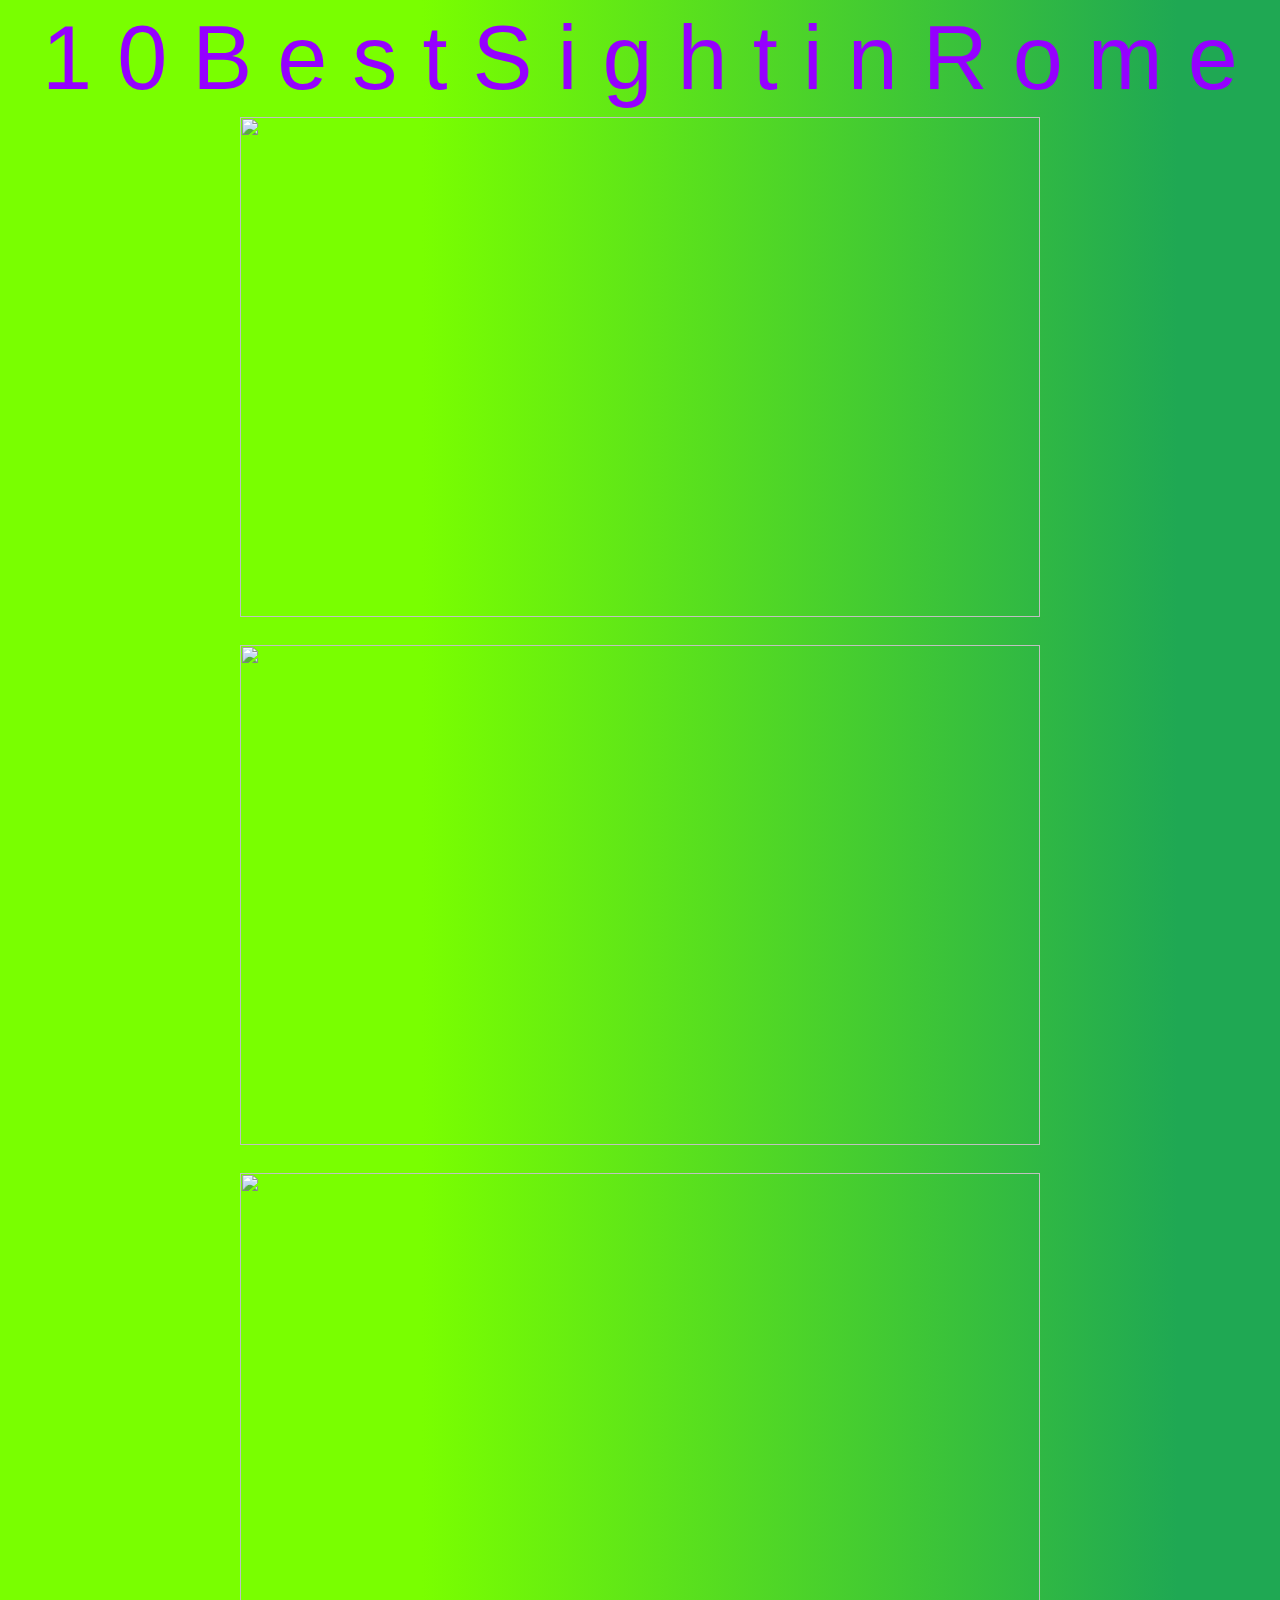
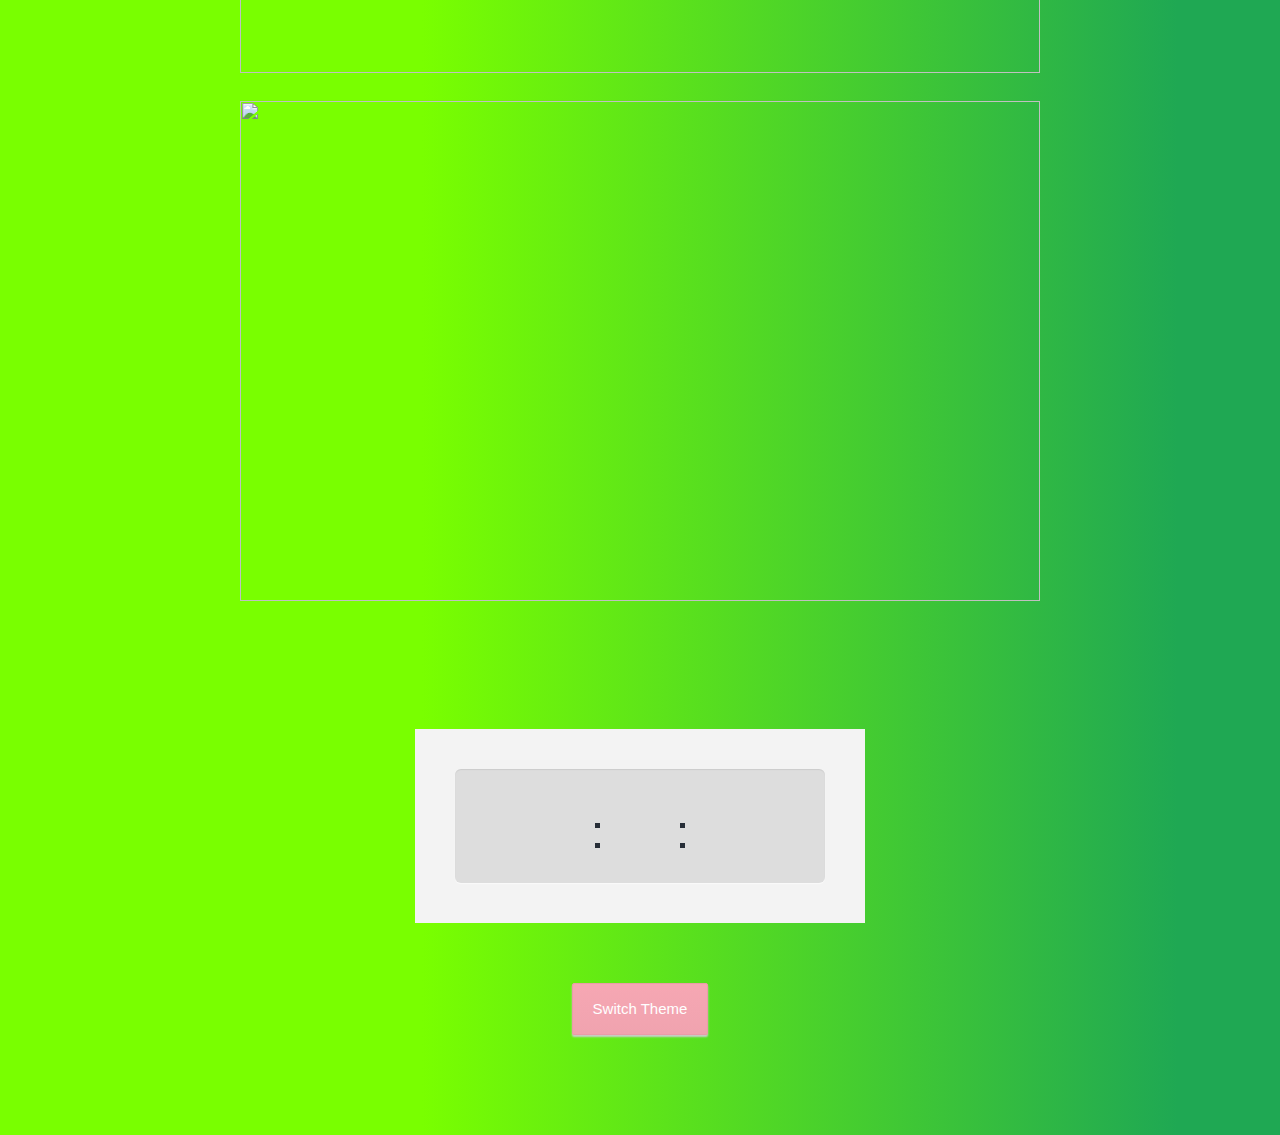
==== commit 3119cf5c: "Update index.html" ====
--- a/index.html
+++ b/index.html
@@ -4,6 +4,10 @@
     <link rel="stylesheet" href="Index.css">
     <meta charset="utf-8">
     <title>Rome</title>
+    
+     <script async
+    scr="https://pagead2.googlesyndication.com/pagead/js/adsbygoogle.js?client=ca-pub-1367780671572126"
+        crossorigin="anonymous"></script>
 </head>
        
 <body>
--- a/Index.css
+++ b/Index.css
@@ -2,6 +2,7 @@
   background: rgb(121,255,0);
   background: linear-gradient(90deg, rgba(121,255,0,1) 33%, rgba(31,168,83,1) 92%);
 }
+
 
 
 P{
@@ -139,8 +140,13 @@
 *{
 	margin:0;
 	padding:0;
-}
-
+	
+}
+
+
+.clock {
+	
+}
 
 /*-------------------------
 	General Styles
@@ -149,7 +155,7 @@
 
 html{
 	background:url('../img/bg.jpg') #dbe4e6;
-	overflow:hidden;
+	overflow:scroll;
 }
 
 body{
@@ -241,13 +247,14 @@
 
 
 /*-------------------------
-	Dark color theme
+	7 color theme
 --------------------------*/
 
 
 #clock.dark{
-	background-color:#272e38;
-	color:#cacaca;
+	background-color: rgb(255,0,0);
+	background: linear-gradient(90deg, rgba(255,0,0,1) 6%, rgba(244,127,3,1) 15%, rgba(235,224,5,1) 27%, rgba(91,220,9,1) 37%, rgba(0,255,247,1) 48%, rgba(46,0,255,1) 59%, rgba(243,0,255,1) 70%, rgba(255,0,117,1) 83%, rgba(255,0,0,1) 100%);;
+	color:#000000;
 }
 
 #clock.dark:after{
@@ -255,8 +262,8 @@
 }
 
 #clock.dark .digits div span{
-	background-color:#cacaca;
-	border-color:#cacaca;	
+	background-color:#000000;
+	border-color:#000000;	
 }
 
 #clock.dark .alarm{
@@ -264,14 +271,15 @@
 }
 
 #clock.dark .display{
-	background-color:#0f1620;
-	box-shadow:0 1px 1px rgba(0,0,0,0.08) inset, 0 1px 1px #2d3642;
+	background-color:#ffffff;
+	box-shadow:0 1px 1px rgba(255, 0, 0, 0.08) inset, 0 1px 1px #2d3642;
 }
 
 #clock.dark .digits div.dots:before,
 #clock.dark .digits div.dots:after{
-	background-color:#cacaca;
-}
+	background-color:#000000;
+}
+
 
 
 /*-------------------------
@@ -492,14 +500,13 @@
 
 
 #clock .weekdays span{
-	opacity:0.2;
+	opacity:0;
 	padding:0 10px;
 }
 
 #clock .weekdays span.active{
-	opacity:1;
-}
-
+	opacity:5;
+}
 
 /*-------------------------
 		AM/PM
